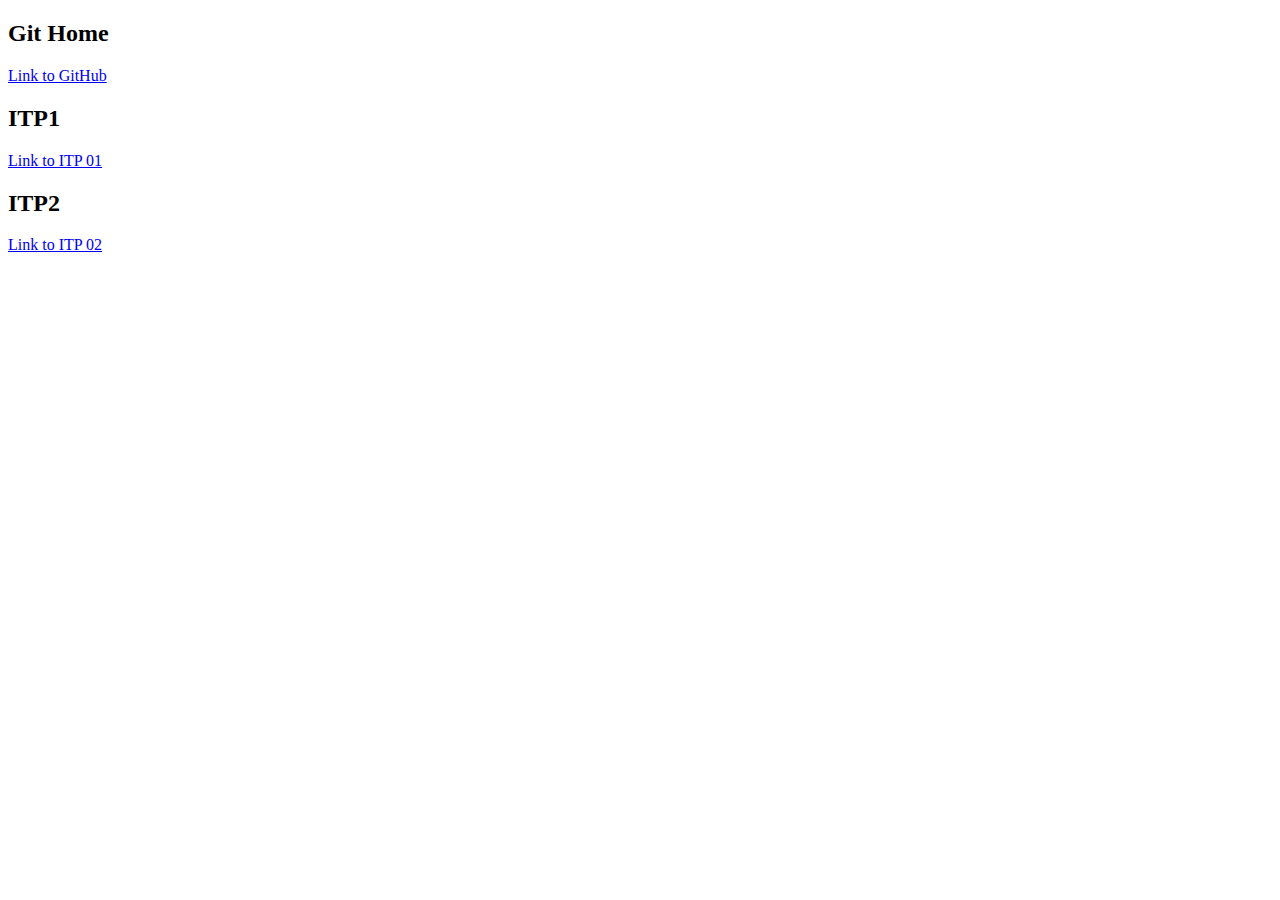
==== index.html @ 10162f7d "Adding ITP 02" ====
<!DOCTYPE html>
<html lang="en">
<head>
    <meta charset="UTF-8">
    <meta http-equiv="X-UA-Compatible" content="IE=edge">
    <meta name="viewport" content="width=device-width, initial-scale=1.0">
    <title>Repo</title>
</head>
<body>
    <h2>Git Home</h2>
    <a href="https://github.iu.edu/info-capstone-2022/bomurphy">Link to GitHub</a>
    <h2>ITP1</h2>
    <a href="https://github.iu.edu/info-capstone-2022/bomurphy/tree/master/itp-01">Link to ITP 01</a>
    <h2>ITP2</h2>
    <a href="https://github.iu.edu/info-capstone-2022/bomurphy/tree/master/itp-02">Link to ITP 02</a>
</body>
</html>
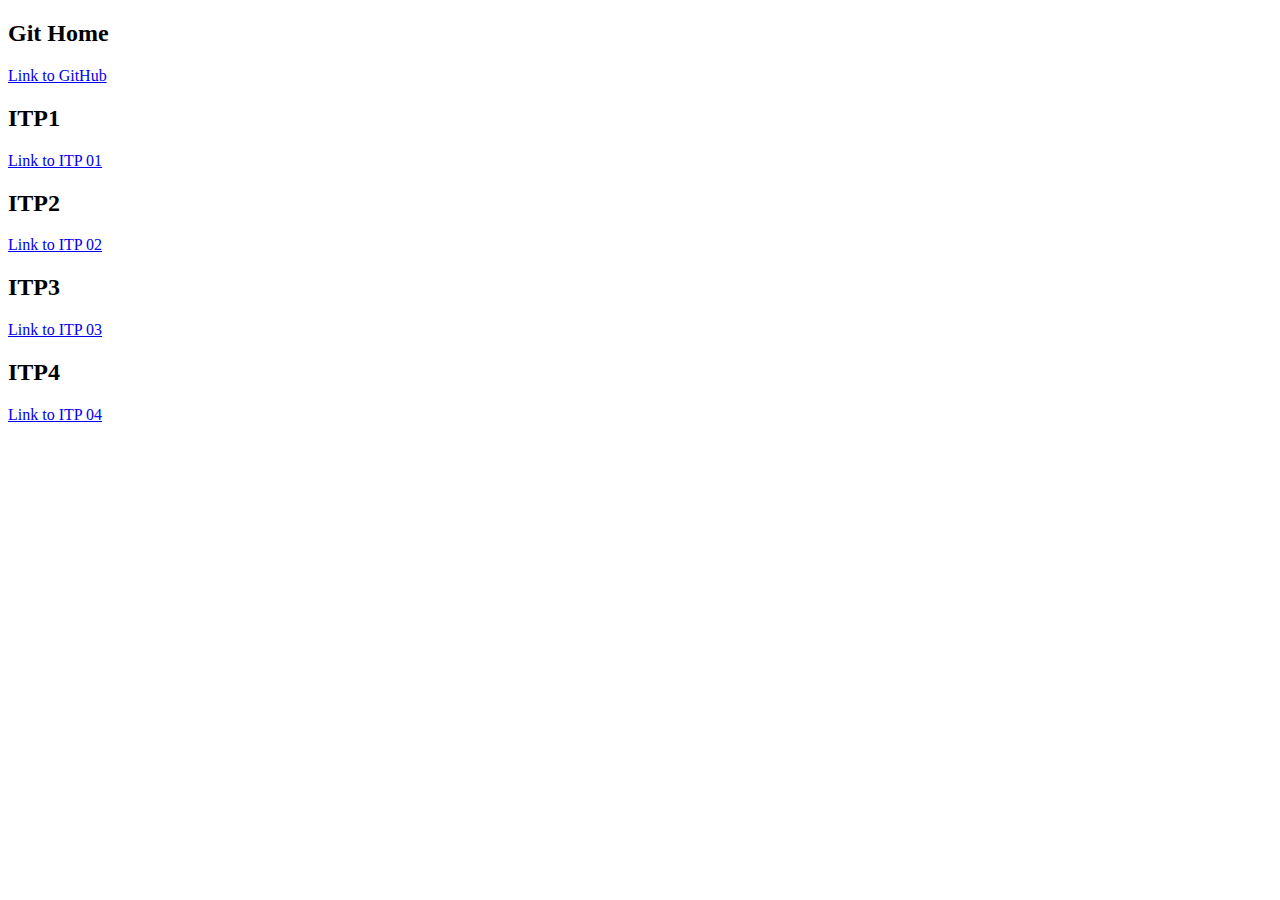
==== commit bac7ce86: "Adding link to  ITP 04" ====
--- a/index.html
+++ b/index.html
@@ -7,11 +7,15 @@
     <title>Repo</title>
 </head>
 <body>
-    <h2>Git Home</h2>
+    <h2>Git Home</h2> 
     <a href="https://github.iu.edu/info-capstone-2022/bomurphy">Link to GitHub</a>
     <h2>ITP1</h2>
     <a href="https://github.iu.edu/info-capstone-2022/bomurphy/tree/master/itp-01">Link to ITP 01</a>
     <h2>ITP2</h2>
     <a href="https://github.iu.edu/info-capstone-2022/bomurphy/tree/master/itp-02">Link to ITP 02</a>
+    <h2>ITP3</h2>
+    <a href="https://github.iu.edu/info-capstone-2022/bomurphy/tree/master/itp-03">Link to ITP 03</a>
+    <h2>ITP4</h2>
+    <a href="https://github.iu.edu/info-capstone-2022/bomurphy/tree/master/itp-04">Link to ITP 04</a>
 </body>
 </html>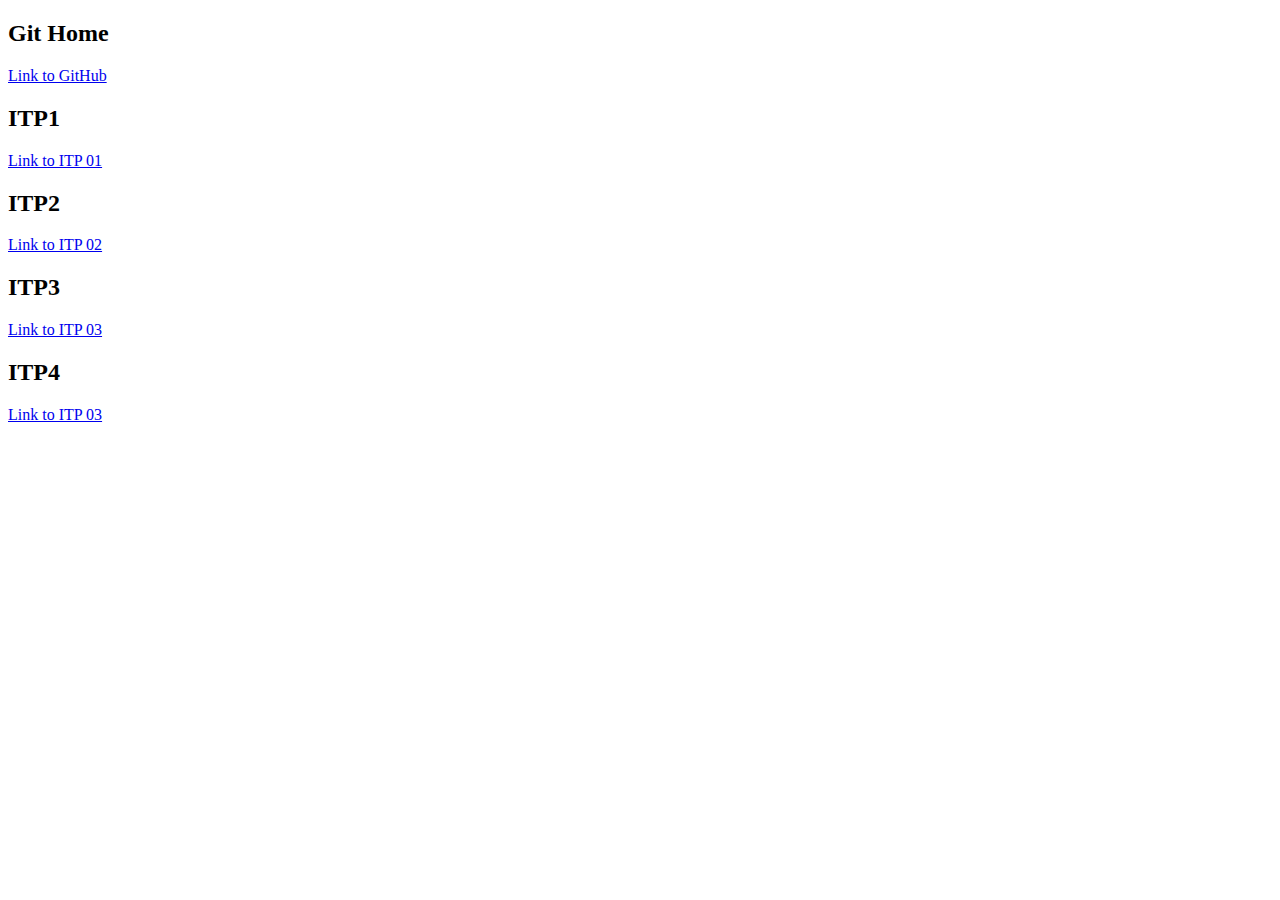
==== commit 472ecfb5: "editing idex.html" ====
--- a/index.html
+++ b/index.html
@@ -16,6 +16,6 @@
     <h2>ITP3</h2>
     <a href="https://github.iu.edu/info-capstone-2022/bomurphy/tree/master/itp-03">Link to ITP 03</a>
     <h2>ITP4</h2>
-    <a href="https://github.iu.edu/info-capstone-2022/bomurphy/tree/master/itp-04">Link to ITP 04</a>
+    <a href="https://github.iu.edu/info-capstone-2022/bomurphy/tree/master/itp-04">Link to ITP 03</a>
 </body>
 </html>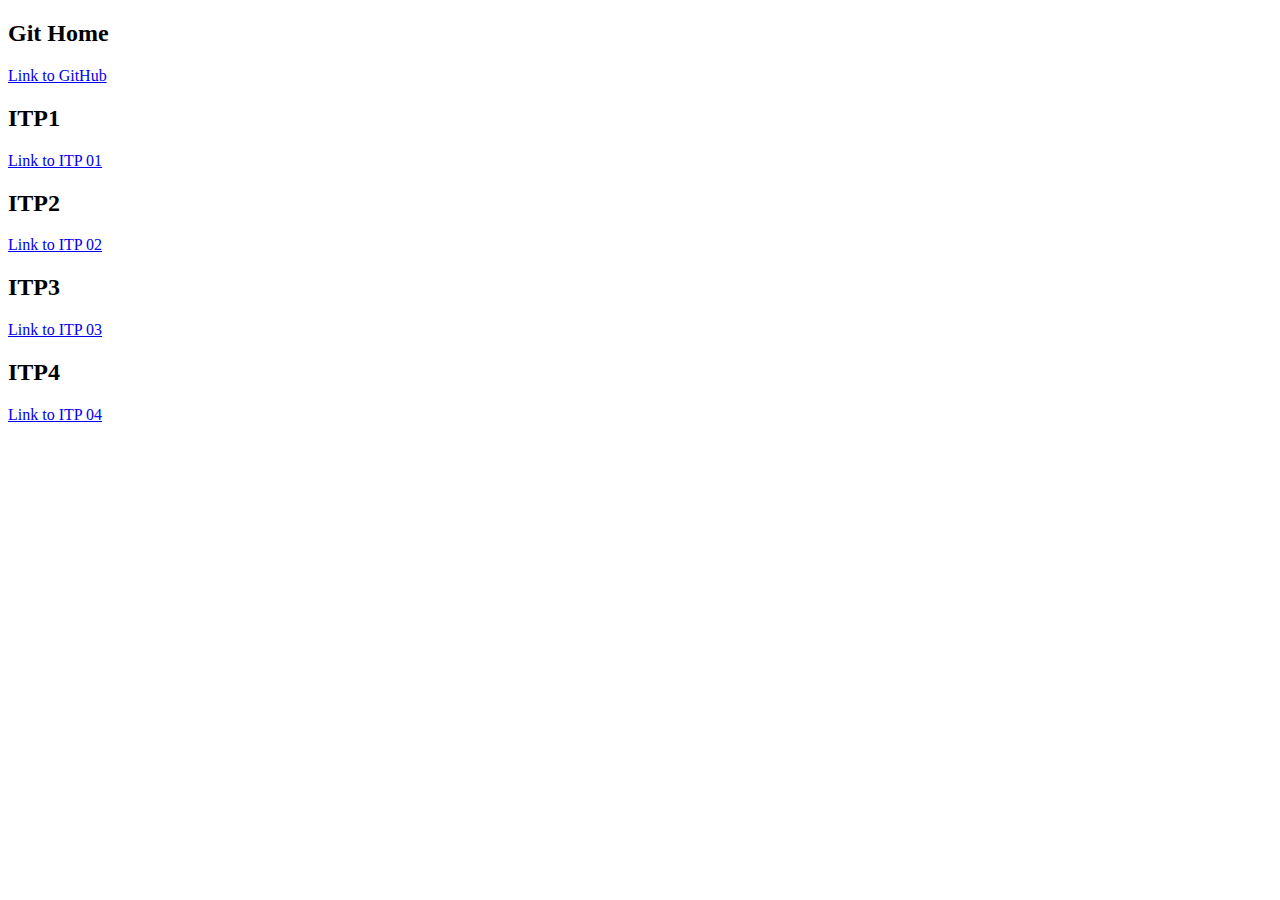
==== commit b864266f: "editing idex.html" ====
--- a/index.html
+++ b/index.html
@@ -16,6 +16,6 @@
     <h2>ITP3</h2>
     <a href="https://github.iu.edu/info-capstone-2022/bomurphy/tree/master/itp-03">Link to ITP 03</a>
     <h2>ITP4</h2>
-    <a href="https://github.iu.edu/info-capstone-2022/bomurphy/tree/master/itp-04">Link to ITP 03</a>
+    <a href="https://github.iu.edu/info-capstone-2022/bomurphy/tree/master/itp-04">Link to ITP 04</a>
 </body>
 </html>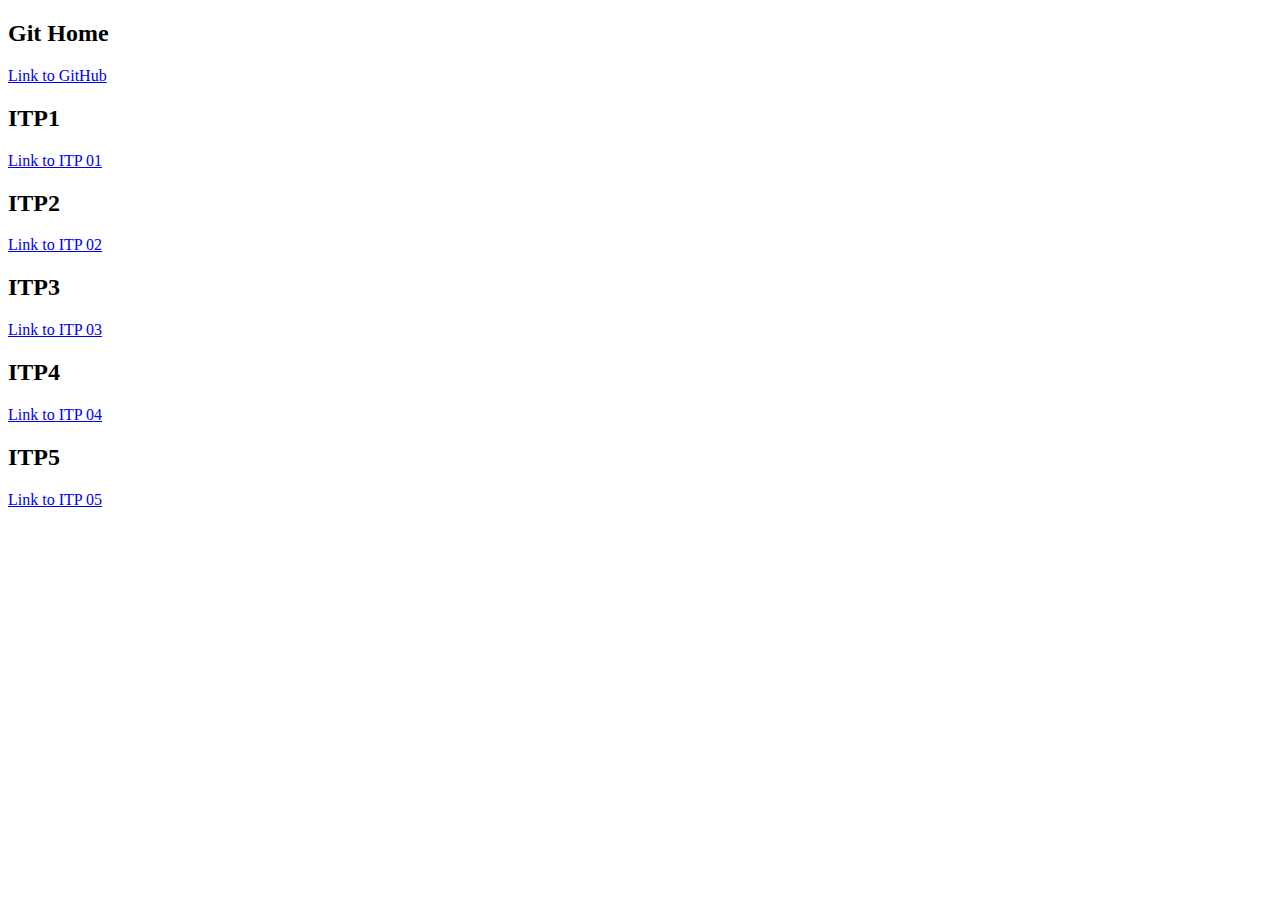
==== commit 84a5cdbd: "editing itp05 link in idex.html" ====
--- a/index.html
+++ b/index.html
@@ -17,5 +17,7 @@
     <a href="https://github.iu.edu/info-capstone-2022/bomurphy/tree/master/itp-03">Link to ITP 03</a>
     <h2>ITP4</h2>
     <a href="https://github.iu.edu/info-capstone-2022/bomurphy/tree/master/itp-04">Link to ITP 04</a>
+    <h2>ITP5</h2>
+    <a href="https://github.iu.edu/info-capstone-2022/bomurphy/tree/master/itp-05">Link to ITP 05</a>
 </body>
 </html>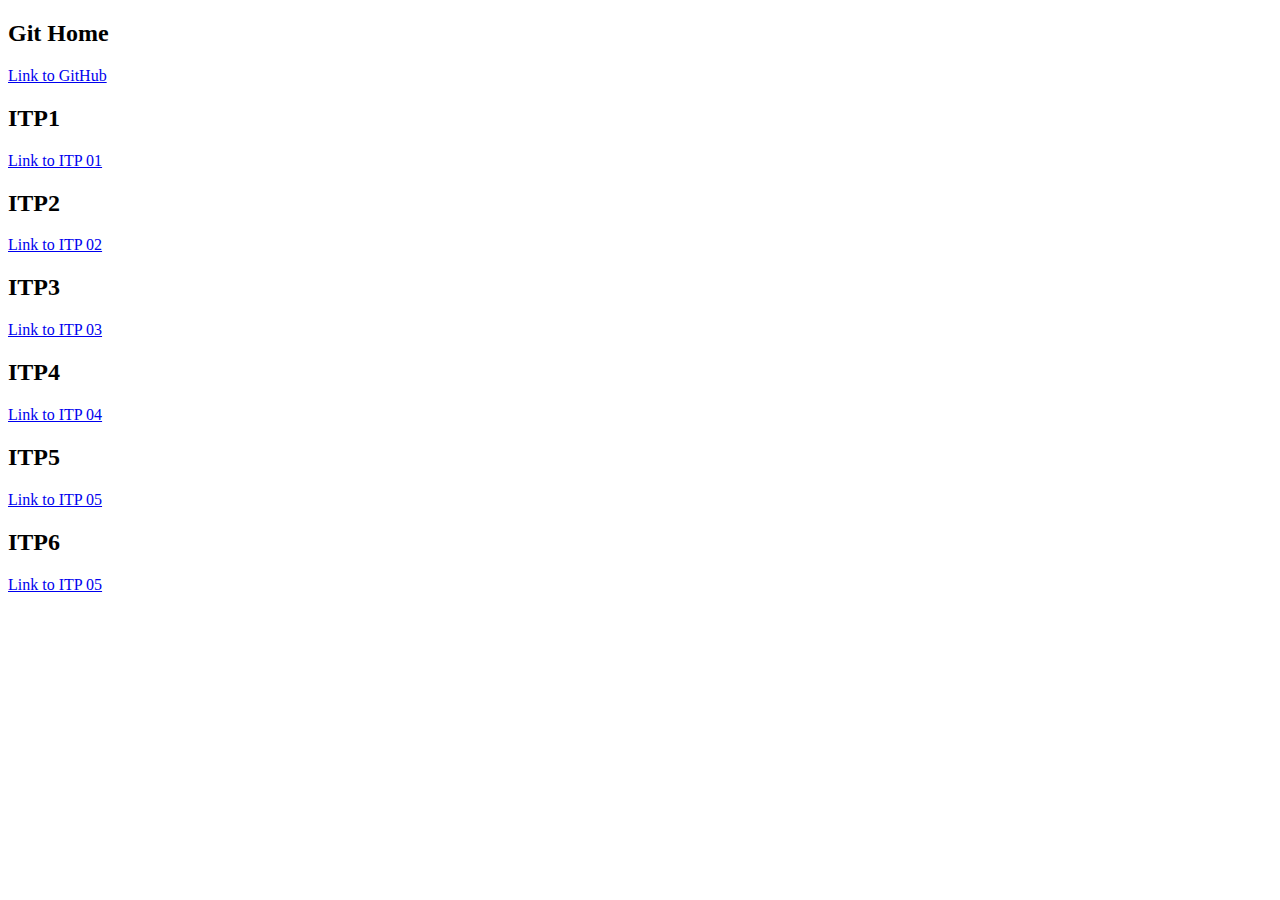
==== commit 73c7ee55: "Adding links to  ITP 06" ====
--- a/index.html
+++ b/index.html
@@ -19,5 +19,7 @@
     <a href="https://github.iu.edu/info-capstone-2022/bomurphy/tree/master/itp-04">Link to ITP 04</a>
     <h2>ITP5</h2>
     <a href="https://github.iu.edu/info-capstone-2022/bomurphy/tree/master/itp-05">Link to ITP 05</a>
+    <h2>ITP6</h2>
+    <a href="https://github.iu.edu/info-capstone-2022/bomurphy/tree/master/itp-06">Link to ITP 05</a>
 </body>
 </html>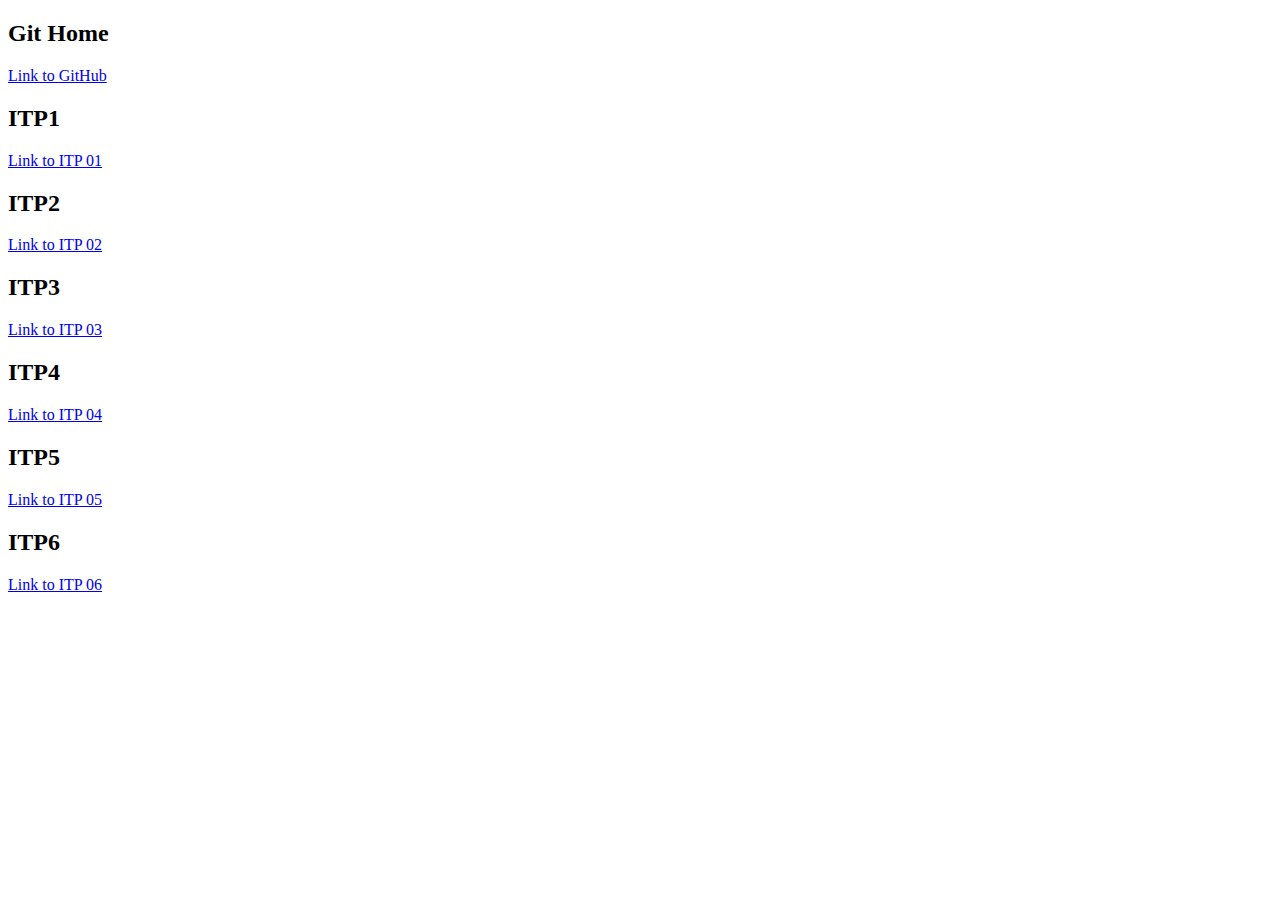
==== commit 9fd70509: "editing ITP06 link in index.html" ====
--- a/index.html
+++ b/index.html
@@ -20,6 +20,6 @@
     <h2>ITP5</h2>
     <a href="https://github.iu.edu/info-capstone-2022/bomurphy/tree/master/itp-05">Link to ITP 05</a>
     <h2>ITP6</h2>
-    <a href="https://github.iu.edu/info-capstone-2022/bomurphy/tree/master/itp-06">Link to ITP 05</a>
+    <a href="https://github.iu.edu/info-capstone-2022/bomurphy/tree/master/itp-06">Link to ITP 06</a>
 </body>
 </html>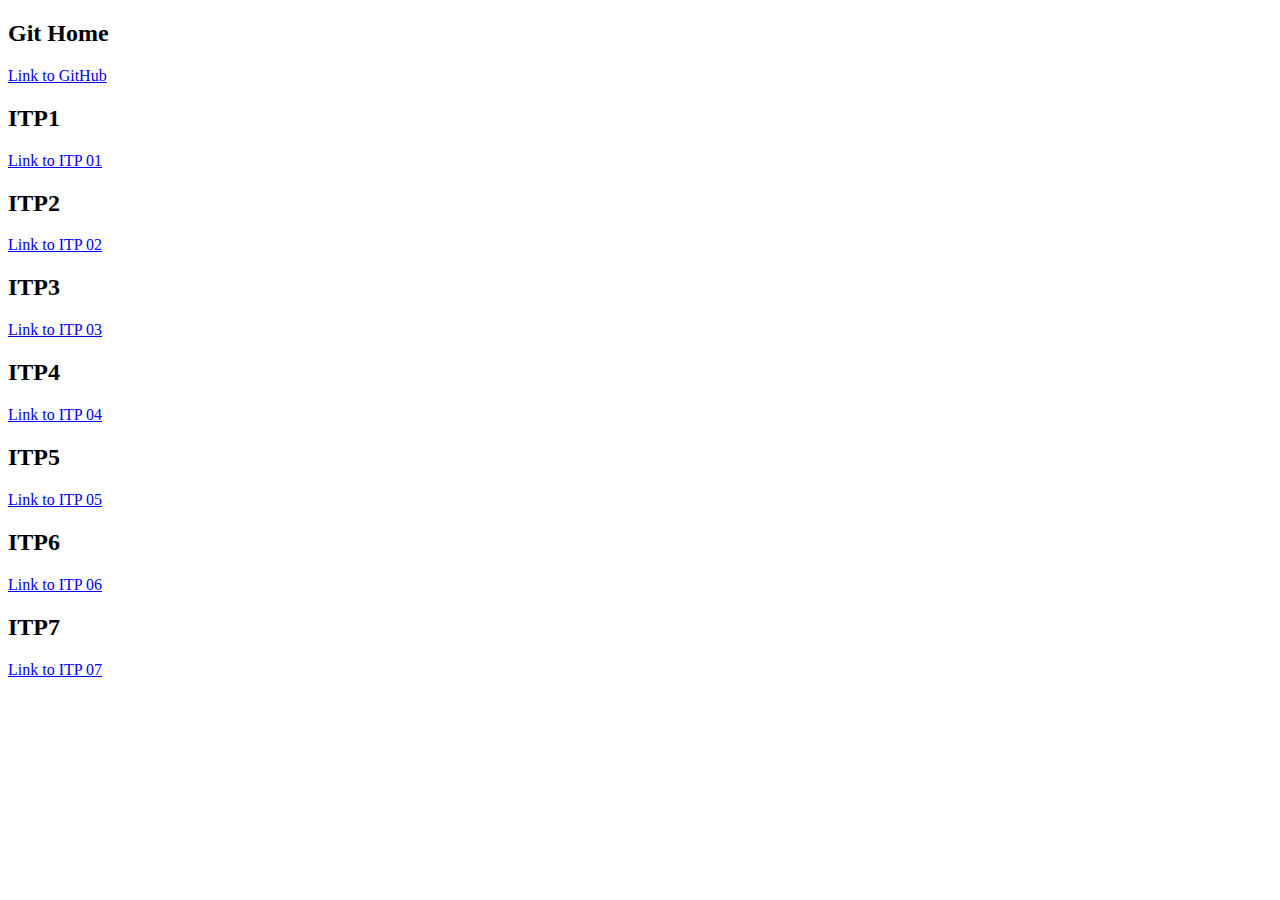
==== commit 8ced60df: "Adding link to ITP 07" ====
--- a/index.html
+++ b/index.html
@@ -21,5 +21,7 @@
     <a href="https://github.iu.edu/info-capstone-2022/bomurphy/tree/master/itp-05">Link to ITP 05</a>
     <h2>ITP6</h2>
     <a href="https://github.iu.edu/info-capstone-2022/bomurphy/tree/master/itp-06">Link to ITP 06</a>
+    <h2>ITP7</h2>
+    <a href="https://github.iu.edu/info-capstone-2022/bomurphy/tree/master/itp-07">Link to ITP 07</a>
 </body>
 </html>